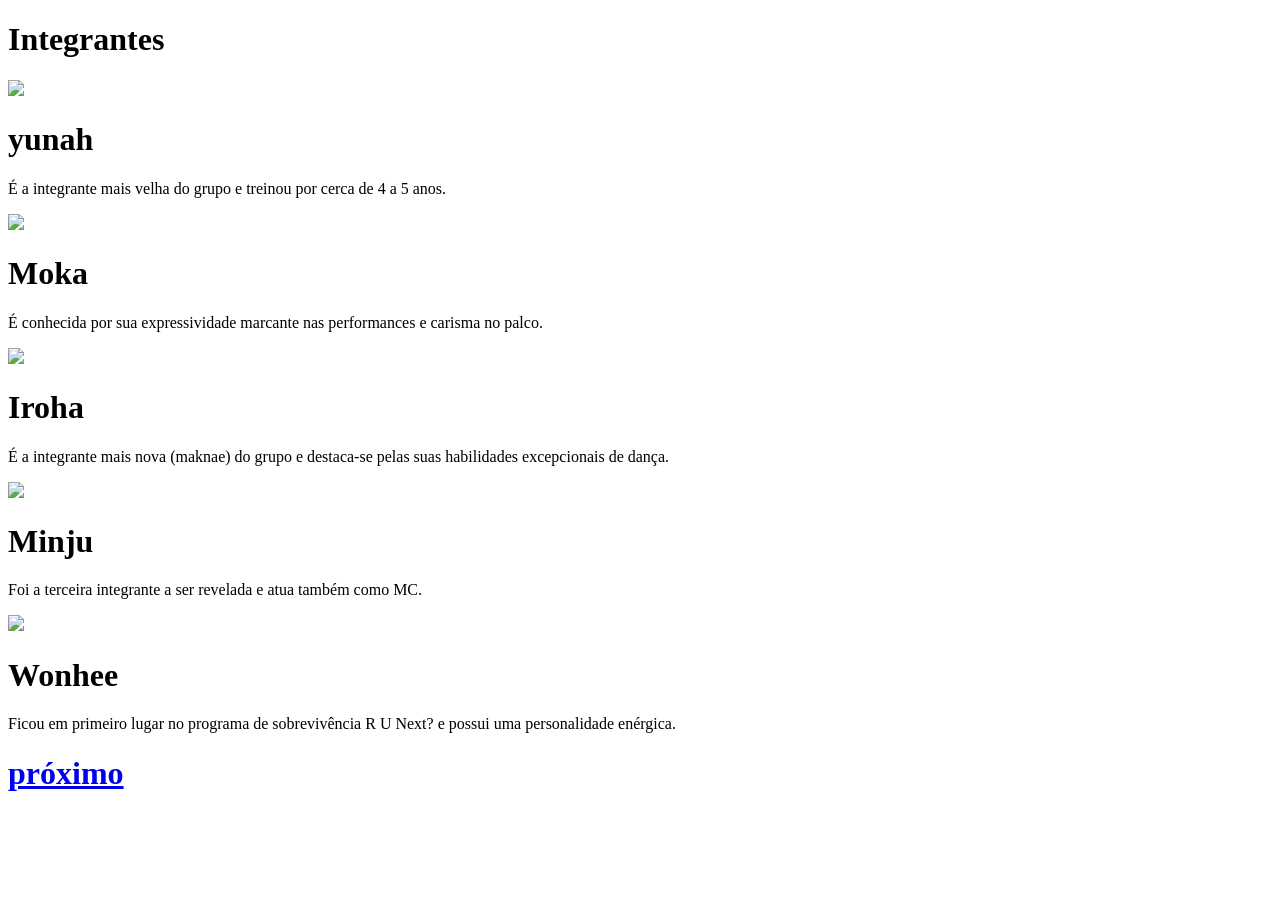
==== mais_sobre.html @ b88a1c09 "Rename olhaai/mais_sobre.html to mais_sobre.html" ====
<!DOCTYPE html>
<html lang="pt-BR">
<head>
    <meta charset="UTF-8">
    <meta name="viewport" content="width=device-width, initial-scale=1.0">
    <title>pag2</title>
    <link rel="stylesheet" href="style.css">
</head>
<body class="integrante">
    <div class="topo">
        <h1>Integrantes</h1>
    </div>
  <div class="container">
            <div class="card">
                <img src="https://encrypted-tbn0.gstatic.com/images?q=tbn:ANd9GcT1M45rpjSCrqjBRNDZHeczLAbgmvj8HFgFshZ6qrhZYA&s">
            <h1 class="card-title">yunah</h1>
            <p> É a integrante mais velha do grupo e treinou por cerca de 4 a 5 anos.</p>
        
        </div>
        

        <div class="card">
             <img src="https://preview.redd.it/are-there-any-updates-on-moka-v0-tpht1eanzowf1.jpeg?auto=webp&s=e9cb1613078635750d1b66c83370ef38a0adadfc" >
            <h1 class="card-title">Moka</h1>
            <p> É conhecida por sua expressividade marcante nas performances e carisma no palco.</p>
        
        </div>
        

        <div class="card">
            <img src="https://baro7.com/cdn/shop/files/elle-2025-september-cover-illit-iroha-type-d-best-kpop-store-4191097.jpg?v=1755714405" >
            <h1 class="card-title">Iroha</h1>
            <p> É a integrante mais nova (maknae) do grupo e destaca-se pelas suas habilidades excepcionais de dança.</p>
           
        </div>

        <div class="card">
            <img src="https://i.pinimg.com/originals/85/3f/5d/853f5d0c664cbb179d6c093a3af9a7a3.jpg" >
            <h1 class="card-title">Minju</h1>
            <p>Foi a terceira integrante a ser revelada e atua também como MC.</p>
           
        </div>

        <div class="card">
            <img src="https://encrypted-tbn0.gstatic.com/images?q=tbn:ANd9GcTsEgsoL1G-_00Br38lPPnl94vLm14nruL_xEqs8ABmxQ&s=10rd" >
            <h1 class="card-title">Wonhee</h1>
            <p>Ficou em primeiro lugar no programa de sobrevivência R U Next? e possui uma personalidade enérgica.</p>

        </div>
        </div>
  <div class="card-botao"> 
<a href="illit.html">
<h1>próximo</h1>
</a>
 </div>


</body>
</html>
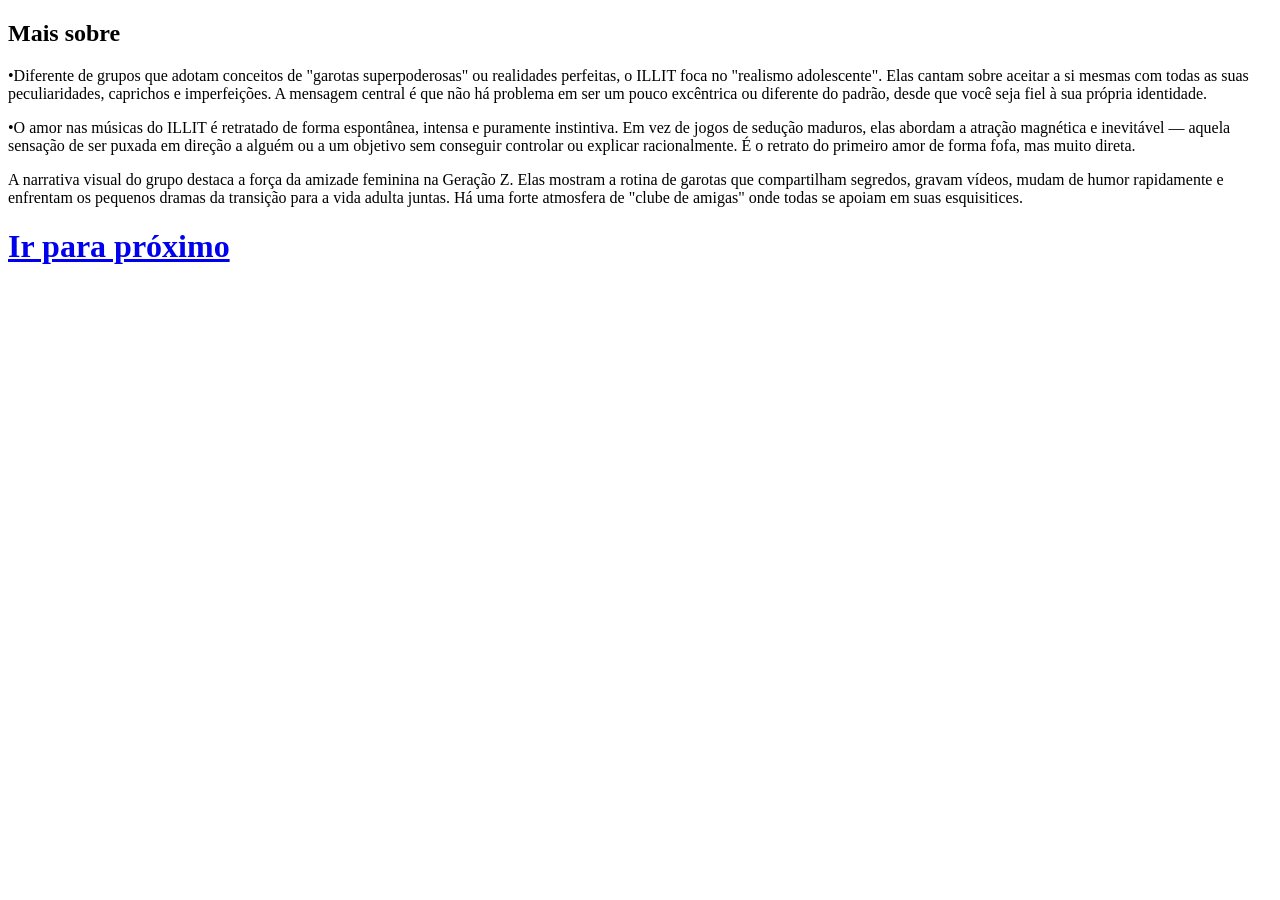
==== commit d83b44db: "Update mais_sobre.html" ====
--- a/mais_sobre.html
+++ b/mais_sobre.html
@@ -3,57 +3,25 @@
 <head>
     <meta charset="UTF-8">
     <meta name="viewport" content="width=device-width, initial-scale=1.0">
-    <title>pag2</title>
-    <link rel="stylesheet" href="style.css">
+    <link rel="stylesheet" href="premios.css">
+    <title>Document</title>
 </head>
-<body class="integrante">
-    <div class="topo">
-        <h1>Integrantes</h1>
-    </div>
-  <div class="container">
-            <div class="card">
-                <img src="https://encrypted-tbn0.gstatic.com/images?q=tbn:ANd9GcT1M45rpjSCrqjBRNDZHeczLAbgmvj8HFgFshZ6qrhZYA&s">
-            <h1 class="card-title">yunah</h1>
-            <p> É a integrante mais velha do grupo e treinou por cerca de 4 a 5 anos.</p>
-        
-        </div>
-        
-
-        <div class="card">
-             <img src="https://preview.redd.it/are-there-any-updates-on-moka-v0-tpht1eanzowf1.jpeg?auto=webp&s=e9cb1613078635750d1b66c83370ef38a0adadfc" >
-            <h1 class="card-title">Moka</h1>
-            <p> É conhecida por sua expressividade marcante nas performances e carisma no palco.</p>
-        
-        </div>
-        
-
-        <div class="card">
-            <img src="https://baro7.com/cdn/shop/files/elle-2025-september-cover-illit-iroha-type-d-best-kpop-store-4191097.jpg?v=1755714405" >
-            <h1 class="card-title">Iroha</h1>
-            <p> É a integrante mais nova (maknae) do grupo e destaca-se pelas suas habilidades excepcionais de dança.</p>
-           
-        </div>
-
-        <div class="card">
-            <img src="https://i.pinimg.com/originals/85/3f/5d/853f5d0c664cbb179d6c093a3af9a7a3.jpg" >
-            <h1 class="card-title">Minju</h1>
-            <p>Foi a terceira integrante a ser revelada e atua também como MC.</p>
-           
-        </div>
-
-        <div class="card">
-            <img src="https://encrypted-tbn0.gstatic.com/images?q=tbn:ANd9GcTsEgsoL1G-_00Br38lPPnl94vLm14nruL_xEqs8ABmxQ&s=10rd" >
-            <h1 class="card-title">Wonhee</h1>
-            <p>Ficou em primeiro lugar no programa de sobrevivência R U Next? e possui uma personalidade enérgica.</p>
-
-        </div>
-        </div>
-  <div class="card-botao"> 
-<a href="illit.html">
-<h1>próximo</h1>
+<body>
+    <div class="container">
+ <div class="card"> 
+<h2>Mais sobre</h2> 
+<p> •Diferente de grupos que adotam conceitos de "garotas superpoderosas" ou realidades perfeitas, o ILLIT foca no "realismo adolescente". Elas cantam sobre aceitar a si mesmas com todas as suas peculiaridades, caprichos e imperfeições. A mensagem central é que não há problema em ser um pouco excêntrica ou diferente do padrão, desde que você seja fiel à sua própria identidade.
+</p>
+<p>•O amor nas músicas do ILLIT é retratado de forma espontânea, intensa e puramente instintiva. Em vez de jogos de sedução maduros, elas abordam a atração magnética e inevitável — aquela sensação de ser puxada em direção a alguém ou a um objetivo sem conseguir controlar ou explicar racionalmente. É o retrato do primeiro amor de forma fofa, mas muito direta.
+ </p>
+<p> A narrativa visual do grupo destaca a força da amizade feminina na Geração Z. Elas mostram a rotina de garotas que compartilham segredos, gravam vídeos, mudam de humor rapidamente e enfrentam os pequenos dramas da transição para a vida adulta juntas. Há uma forte atmosfera de "clube de amigas" onde todas se apoiam em suas esquisitices.
+</p>
+ </div> 
+</div>
+    <div class="card-botao"> 
+<a href="albuns.html">
+<h1>Ir para próximo</h1>
 </a>
  </div>
-
-
 </body>
 </html>
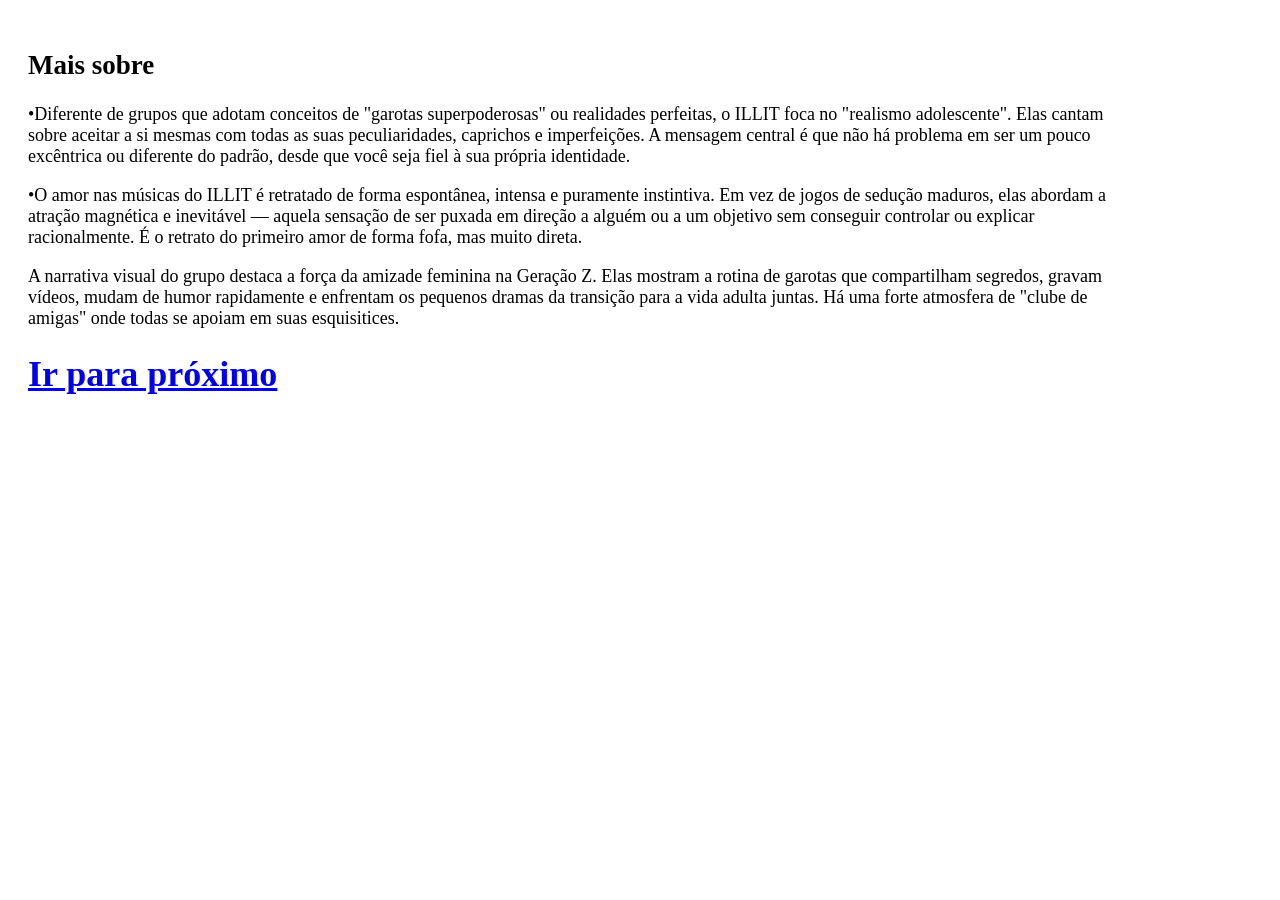
==== commit 633467f1: "Change stylesheet link in mais_sobre.html Updated stylesheet link from 'premios.css' to 'style.css'." ====
--- a/mais_sobre.html
+++ b/mais_sobre.html
@@ -3,7 +3,7 @@
 <head>
     <meta charset="UTF-8">
     <meta name="viewport" content="width=device-width, initial-scale=1.0">
-    <link rel="stylesheet" href="premios.css">
+    <link rel="stylesheet" href="style.css">
     <title>Document</title>
 </head>
 <body>
--- a/style.css
+++ b/style.css
@@ -0,0 +1,469 @@
+ /*index*/
+body.index{
+    margin: 0;
+    background-image: url('imgsite/pag1.png');
+    background-size: cover;
+    background-attachment: fixed;
+  background-repeat: no-repeat;
+  background-position: center;
+    font-family: Arial, Helvetica, sans-serif;
+}
+    
+.index P{
+    color: rgb(255, 255, 255);
+}
+.index H1{
+    color: rgb(0, 0, 0);
+}
+.index .topo{
+    background-color: rgb(255, 150, 232);
+    text-align: center;
+    padding: 40px;
+}
+.index .container{
+    display: flex;
+    flex-wrap: wrap;
+    gap: 20px;
+    padding: 130px;
+    justify-content: center;
+}
+.index .card{
+    background-color: rgb(243, 193, 214);
+    width: 180px;
+    height: 280px;
+    border-radius: 12px;
+    box-shadow:4px 4px 12px #141414aa;  
+}
+.index .card img{
+    width: 100%;
+    height: 130px;
+   border-top-left-radius: 12px;
+   border-top-right-radius: 12px;
+}
+.index .card div{
+    display: flex;
+    flex-direction: column;
+    justify-content: center;
+    align-items:center;
+    gap: 4px;
+    height: 50%;
+}
+.index .card h1{
+    font-size: 1.2rem;
+}
+.index .card h3{
+    font-size: .9rem;
+    color: #2c0202aa;
+}
+.index .card-botao{
+    font-size: 16px;
+    font-weight: bold;
+    padding: 20px;
+    border: none;
+    border-radius: 2px;
+    cursor: pointer;
+    display: flex;
+    justify-content: center;
+    align-items: center;
+    height: 10vh;
+    
+}
+
+.index .card-botao a{
+   text-decoration: none;
+   color: rgb(255, 150, 232);
+    display: flex;
+  align-items: center;
+  background-color: rgba(255, 255, 255, 0.473);
+  border-radius: 8px;
+  box-shadow: 0 4px 6px rgba(0, 0, 0, 0.1);
+}
+.index .rodape{
+    background-color: rgb(255, 150, 232);
+    text-align: center;
+    padding: 25px;
+}
+body.integrante{
+    margin: 0;
+    background-image: url('imgsite/pag3.png');
+    background-size: cover;
+    background-attachment: fixed;
+  background-repeat: no-repeat;
+  background-position: center;
+    font-family: Arial, Helvetica, sans-serif;
+}
+    
+.integrante P{
+    color: rgb(255, 255, 255);
+}
+.integrante H1{
+    color: rgb(255, 255, 255);
+}
+.integrante .topo{
+    background-color: rgb(125, 180, 114);
+    text-align: center;
+    padding: 40px;
+}
+.integrante .container{
+    display: flex;
+    flex-wrap: wrap;
+    gap: 20px;
+    padding: 130px;
+    justify-content: center;
+}
+.integrante .card{
+    background-color: rgb(255, 198, 255);
+    width: 180px;
+    height: 280px;
+    border-radius: 12px;
+    box-shadow:4px 4px 12px #141414aa;  
+}
+.integrante .card img{
+    width: 100%;
+    height: 130px;
+   border-top-left-radius: 12px;
+   border-top-right-radius: 12px;
+}
+.integrante .card div{
+    display: flex;
+    flex-direction: column;
+    justify-content: center;
+    align-items:center;
+    gap: 4px;
+    height: 50%;
+}
+.integrante .card h1{
+    font-size: 1.2rem;
+}
+.integrante .card h3{
+    font-size: .9rem;
+    color: #2c0202aa;
+}
+.integrante .card-botao{
+    font-size: 16px;
+    font-weight: bold;
+    padding: 10px 10px;
+    border: none;
+    border-radius: 8px;
+    cursor: pointer;
+    display: flex;
+    justify-content: center;
+    align-items: center;
+    height: 10vh;
+}
+
+.integrante .card-botao a{
+   text-decoration: none;
+    display: flex;
+  align-items: center;
+  background-color: rgba(195, 255, 183, 0.411);
+  border-radius: 8px;
+  box-shadow: 0 4px 6px rgba(0, 0, 0, 0.1);
+}
+
+.integrante .card-botao h1 {
+    color: rgb(102, 145, 67);
+}
+@media (min-width: 768px) {
+  body {
+    font-size: 16px;
+  }
+  .container {
+    width: 85%;
+    flex-direction: row;
+  }
+}
+@media (min-width: 1024px) {
+  body {
+    font-size: 18px;
+  }
+  .container {
+    max-width: 1200px;
+  }
+}
+@media (min-width: 1600px) {
+  body {
+    font-size: 22px;
+  }
+  .container {
+    max-width: 1500px;
+  }
+}
+@MEDIA (MAX-WIDTH: 1280px) {
+    body{
+        padding: 20px;
+      font-size: 18px;}
+      .container, main, header{
+      max-width: 100%;
+      width: 90%;
+      }
+}
+@media (min-width: 1600px) {
+  body {
+    font-size: 22px;
+  }
+  .container {
+    max-width: 1500px;
+  }
+}
+@MEDIA (MAX-WIDTH: 480px) {
+    body{
+      font-size: 15px;}
+      .container{
+        flex-direction: column;
+      }
+}
+ /*illit*/
+
+body.illit{
+ background-image: url('imgsite/pag3.png');
+  background-size: cover;
+  background-attachment: fixed;
+  background-repeat: no-repeat;
+  background-position: center;
+}
+
+.illit main{
+  align-items: center;
+  text-align: center;
+}
+.illit .container { 
+display: flex; 
+justify-content: center; 
+align-items: center; 
+margin: 100px;
+} 
+.illit .card { 
+width: 100%; 
+max-width: 600px; 
+padding: 40px; 
+background-color: #d13636;
+ border-radius: 12px; 
+box-shadow: 08px 24px rgba(0, 0, 0, 0.15); 
+}
+
+.illit .card-botao{
+  font-size: 16px;
+  font-weight: bold;
+  padding: auto;
+  border: none;
+  cursor: pointer;
+  display: inline-block;
+  align-items: center;
+  background-color: rgba(195, 255, 183, 0.411);
+  border-radius: 8px;
+  box-shadow: 0 4px 6px rgba(0, 0, 0, 0.1);
+}
+
+.illit .card-botao a{
+  text-decoration: none;
+  color: rgb(102, 145, 67);
+}
+
+ /*Mais sobre*/
+
+body.sobre{
+ background-image: url('imgsite/pag3.png');
+  background-size: cover;
+  background-attachment: fixed;
+  background-repeat: no-repeat;
+  background-position: center;
+}
+.sobre main {
+  align-items: center;
+  text-align: center;
+}
+.sobre .container { 
+display: flex; 
+justify-content: center;  
+{
+.sobre .card { 
+width: 100%; 
+max-width: 600px; 
+padding: 40px; 
+background-color: #fdf1da;
+ border-radius: 12px; 
+box-shadow: 08px 24px rgba(0, 0, 0, 0.15); 
+
+}
+.sobre .card-botao{
+    font-size: 16px;
+    font-weight: bold;
+    padding: 10px;
+    border: none;
+    border-radius: 8px;
+    cursor: pointer;
+    display: flex;
+    justify-content: center;
+    align-items: center;
+    height: 10vh;
+}
+
+.sobre .card-botao a{
+   text-decoration: none;
+   color: rgb(102, 145, 67);
+    display: flex;
+  align-items: center;
+  background-color: rgba(195, 255, 183, 0.411);
+  border-radius: 8px;
+  box-shadow: 0 4px 6px rgba(0, 0, 0, 0.1);
+}
+ /*musicas*/
+
+body.musicas {
+  display: flex;
+  justify-content: center;
+  align-items: center;
+  min-height: 100vh;
+  background-image: url('imgsite/pag3.png');
+  background-size: cover;
+  background-attachment: fixed;
+  background-repeat: no-repeat;
+  background-position: center;
+  margin: 0;
+}
+
+.musicas .container {
+  display: flex;
+  flex-direction: column;
+  gap: 20px;
+  width: 100%;
+  max-width: 600px;
+}
+.musicas .card {
+  display: flex;
+  align-items: center;
+  background-color: #fdf1da;
+  padding: 15px;
+  border-radius: 8px;
+  box-shadow: 0 4px 6px rgba(0, 0, 0, 0.1);
+}
+
+.musicas .card img {
+  width: 120px;
+  height: 120px;
+  object-fit: cover;
+  border-radius: 6px;
+  margin-right: 15px;
+}
+
+.musicas .card-texto h2 {
+  margin: 0 0 8px 0;
+  font-size: 18px;
+  color: #333333;
+}
+
+.musicas .card-texto p {
+  margin: 0;
+  font-size: 14px;
+  color: #666666;
+}
+.musicas .card-botao{
+    font-size: 16px;
+    font-weight: bold;
+    padding: 10px 10px;
+    border: none;
+    border-radius: 8px;
+    cursor: pointer;
+    display: flex;
+    justify-content: center;
+    align-items: center;
+    height: 10vh;
+}
+
+.musicas .card-botao a{
+   text-decoration: none;
+   color: rgb(102, 145, 67);
+    display: flex;
+  align-items: center;
+  background-color: rgba(195, 255, 183, 0.411);
+  border-radius: 8px;
+  box-shadow: 0 4px 6px rgba(0, 0, 0, 0.1);
+}
+
+ /*albuns*/
+
+body.albuns{
+  display: flex;
+  justify-content: center;
+  align-items: center;
+  min-height: 100vh;
+  background-image: url('imgsite/pag3.png');
+  background-size: cover;
+  background-attachment: fixed;
+  background-repeat: no-repeat;
+  background-position: center;
+  margin: 0;
+}
+
+.albuns h1 {
+  color: #709c49;
+}
+
+.albuns .container {
+  display: flex;
+  flex-direction: column;
+  gap: 20px;
+  width: 100%;
+  max-width: 600px;
+}
+.albuns .card {
+  display: flex;
+  align-items: center;
+  background-color: #fdf7eb;
+  padding: 30px;
+  border-radius: 8px;
+  box-shadow: 0 4px 6px rgba(0, 0, 0, 0.1);
+}
+
+.albuns .cardtitulo {
+  display: flex;
+  align-items: center;
+  background-color: rgba(207, 231, 185, 0.692);
+  padding: 3px;
+  border-radius: 8px;
+  box-shadow: 0 4px 6px rgba(0, 0, 0, 0.1);
+}
+
+.albuns .card img {
+  width: 120px;
+  height: 120px;
+  object-fit: cover;
+  border-radius: 6px;
+  margin-right: 15px;
+}
+
+.albuns .card-texto h2 {
+  margin: 0 0 8px 0;
+  font-size: 18px;
+  color: #333333;
+}
+
+.albuns .card-texto p {
+  margin: 0;
+  font-size: 14px;
+  color: #666666;
+}
+.albuns .card-botao{
+    font-size: 16px;
+    font-weight: bold;
+    padding: 10px 10px;
+    border: none;
+    border-radius: 8px;
+    cursor: pointer;
+    display: flex;
+    justify-content: center;
+    align-items: center;
+    height: 10vh;
+}
+
+.albuns .card-botao a{
+   text-decoration: none;
+   color: rgb(102, 145, 67);
+    display: flex;
+  align-items: center;
+  background-color: rgba(195, 255, 183, 0.411);
+  border-radius: 8px;
+  box-shadow: 0 4px 6px rgba(0, 0, 0, 0.1);
+}
+
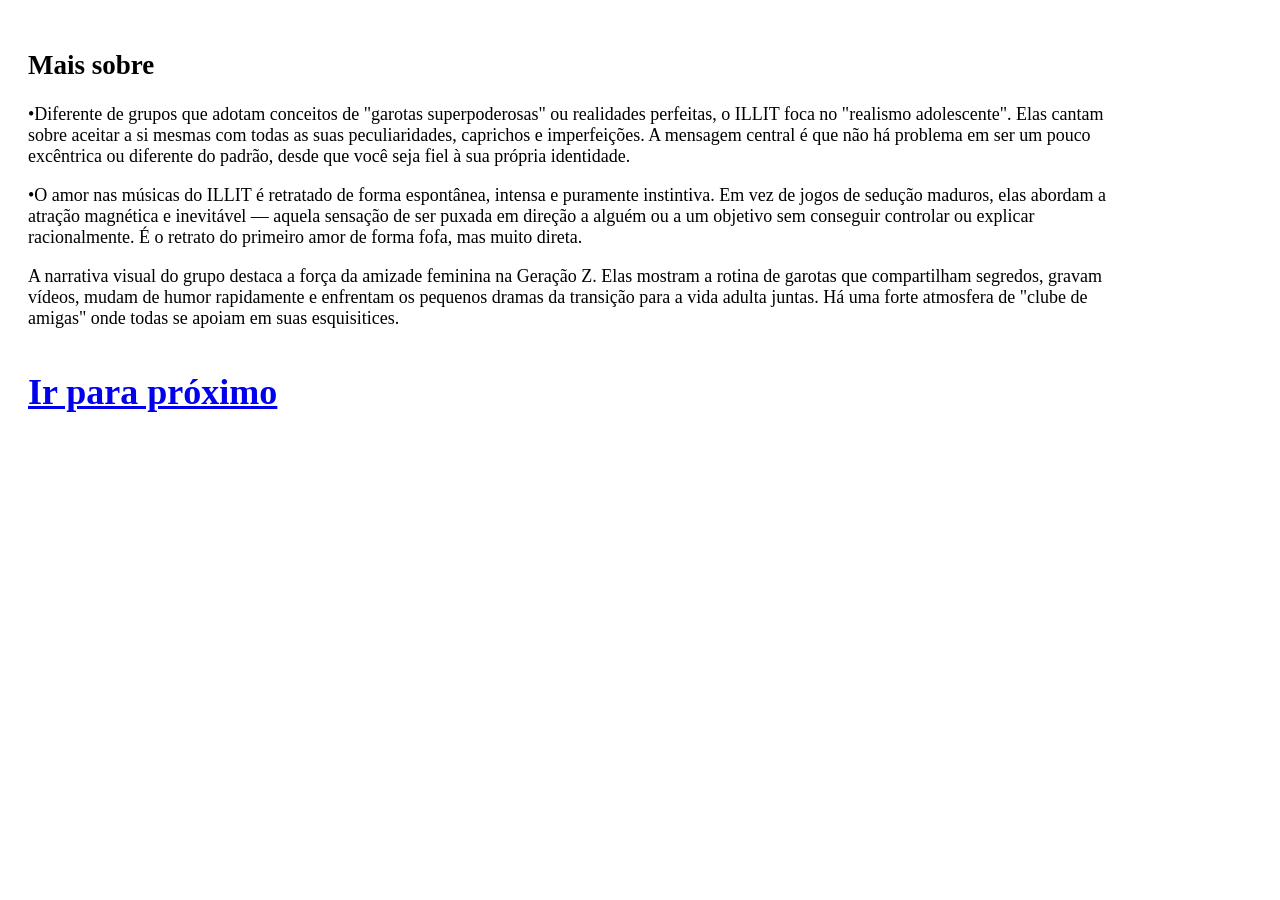
==== commit 04ad756e: "Refactor mais_sobre.html structure and styling" ====
--- a/mais_sobre.html
+++ b/mais_sobre.html
@@ -6,7 +6,7 @@
     <link rel="stylesheet" href="style.css">
     <title>Document</title>
 </head>
-<body>
+<body class="sobre">
     <div class="container">
  <div class="card"> 
 <h2>Mais sobre</h2> 
